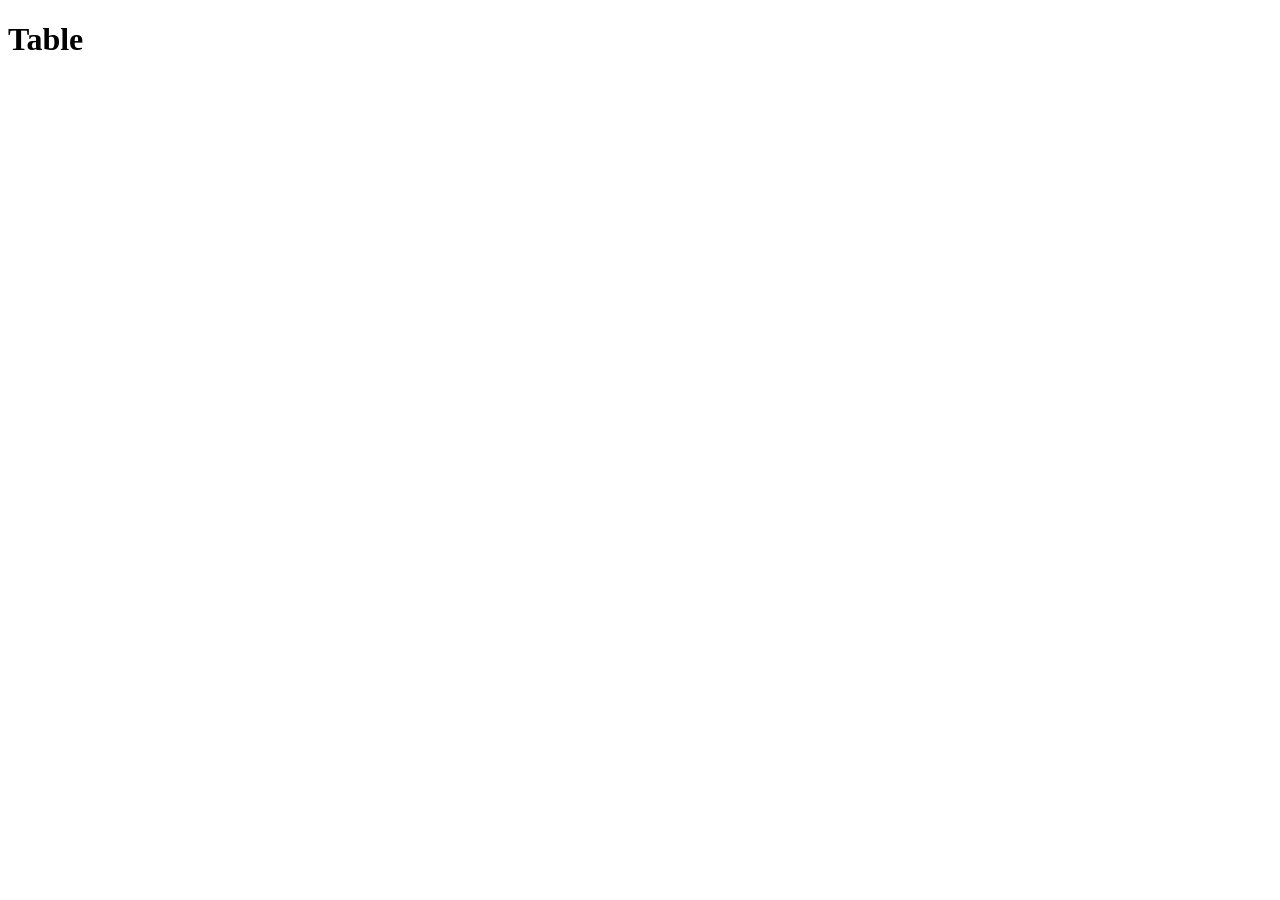
==== practice/table.html @ b3af8c2a "creating table.html" ====
<!DOCTYPE html>
<html lang="en">
<head>
    <meta charset="UTF-8">
    <meta name="viewport" content="width=device-width, initial-scale=1.0">
    <title>Table</title>
</head>
<body>
    <h1>Table</h1>
</body>
</html>
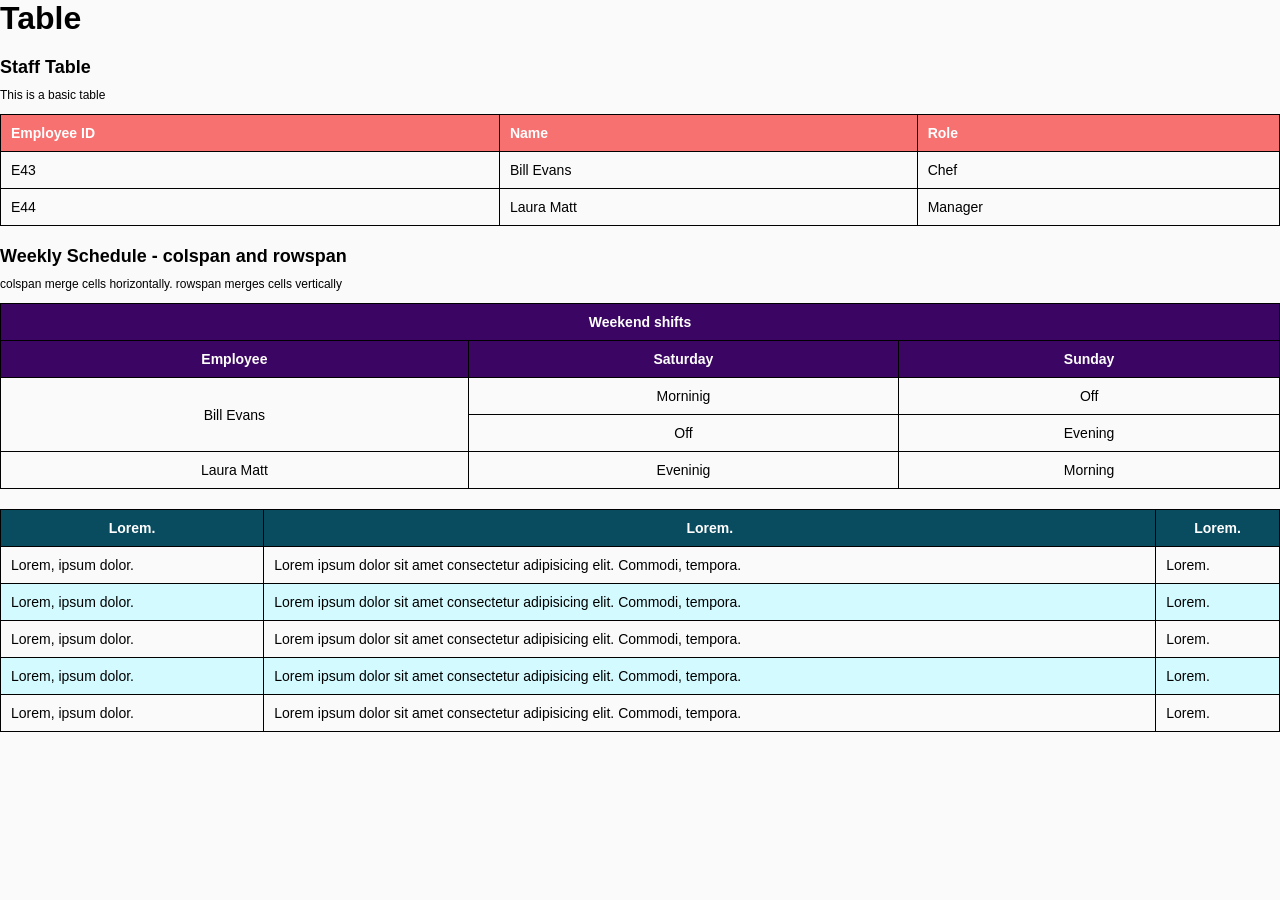
==== commit 7736f6fb: "practicing tables" ====
--- a/practice/table.html
+++ b/practice/table.html
@@ -3,9 +3,109 @@
 <head>
     <meta charset="UTF-8">
     <meta name="viewport" content="width=device-width, initial-scale=1.0">
+    <link rel="stylesheet" href="table.css">
     <title>Table</title>
 </head>
 <body>
     <h1>Table</h1>
+
+    <!-- Example 1: Basic structure of table-->
+    <h2>Staff Table</h2>
+    <p>This is a basic table</p>
+
+    <table>
+        <thead>
+            <tr>
+                <th>Employee ID</th>
+                <th>Name</th>
+                <th>Role</th>
+            </tr>
+        </thead>
+        <tbody>
+            <tr>
+                <td>E43</td>
+                <td>Bill Evans</td>
+                <td>Chef</td>
+            </tr>
+            <tr>
+                <td>E44</td>
+                <td>Laura Matt</td>
+                <td>Manager</td>
+            </tr>
+        </tbody>
+    </table>
+
+    <!-- Example 2: colspan and rowspan-->
+     <h2>Weekly Schedule - colspan and rowspan</h2>
+     <p>colspan merge cells horizontally. rowspan merges cells vertically</p>
+    <table class="scheduleTable">
+        <thead>
+            <tr>
+                <!-- colspan="3" makes this header span 3 columns-->
+                <th colspan="3">Weekend shifts</th>
+            </tr>
+            <tr>
+                <th>Employee</th>
+                <th>Saturday</th>
+                <th>Sunday</th>
+            </tr>
+        </thead>
+        <tbody>
+            <tr>
+                <!--rowspan="2" makes this cell span 2 rows-->
+                <td rowspan="2">Bill Evans</td>
+                <td>Morninig</td>
+                <td>Off</td>
+            </tr>
+            <tr>
+                <td>Off</td>
+                <td>Evening</td>
+            </tr>
+            <tr>
+                <td>Laura Matt</td>
+                <td>Eveninig</td>
+                <td>Morning</td>
+            </tr>
+        </tbody>
+    </table>
+
+    <!-- Example 3 nth-child, hover -->
+    <table class="styledTable">
+        <thead>
+            <tr>
+                <th>Lorem.</th>
+                <th>Lorem.</th>
+                <th>Lorem.</th>
+            </tr>
+        </thead>
+        <tbody>
+            <tr>
+                <td>Lorem, ipsum dolor.</td>
+                <td>Lorem ipsum dolor sit amet consectetur adipisicing elit. Commodi, tempora.</td>
+                <td>Lorem.</td>
+            </tr>
+            <tr>
+                <td>Lorem, ipsum dolor.</td>
+                <td>Lorem ipsum dolor sit amet consectetur adipisicing elit. Commodi, tempora.</td>
+                <td>Lorem.</td>
+            </tr>
+            <tr>
+                <td>Lorem, ipsum dolor.</td>
+                <td>Lorem ipsum dolor sit amet consectetur adipisicing elit. Commodi, tempora.</td>
+                <td>Lorem.</td>
+            </tr>
+            <tr>
+                <td>Lorem, ipsum dolor.</td>
+                <td>Lorem ipsum dolor sit amet consectetur adipisicing elit. Commodi, tempora.</td>
+                <td>Lorem.</td>
+            </tr>
+            <tr>
+                <td>Lorem, ipsum dolor.</td>
+                <td>Lorem ipsum dolor sit amet consectetur adipisicing elit. Commodi, tempora.</td>
+                <td>Lorem.</td>
+            </tr>
+        </tbody>
+    </table>
+
 </body>
 </html>
--- a/practice/table.css
+++ b/practice/table.css
@@ -0,0 +1,75 @@
+:root{
+    --accent-color:#f87171;
+    --text-light:#ffffff;
+    --header-bg:#3b0563;
+    --primary-color:rgb(9, 75, 95);
+    --row-alt:#d3faff;
+    --row-hover:#00789d;
+}
+*{
+    margin:0;
+    padding:0;
+}
+body{
+    font-family: arial;
+    background-color: #fafafa;
+}
+h1{
+    margin-bottom: 20px;
+}
+h2{
+    margin-bottom: 10px;
+    font-size: 18px;
+}
+p{
+    margin-bottom: 12px;
+    font-size: 12px;
+}
+
+/*Table basic style - ALL tables */
+
+table{
+    width: 100%;
+    border-collapse: collapse;
+    border-radius: 10px;
+    margin-bottom: 20px;
+    
+}
+th,td{
+    border:1px solid black;
+    text-align: left;
+    font-size: 14px;
+    padding:10px
+}
+th{
+    background-color: var(--accent-color);
+    color: var(--text-light);
+}
+
+/* Schedule table */
+
+.scheduleTable th{
+    background-color: var(--header-bg);
+    text-align: center;
+}
+.scheduleTable td{
+    text-align: center;
+}
+
+/*styled table*/
+
+.styledTable th{
+    background-color: var(--primary-color);
+    text-align: center;
+}
+
+/*zebra striping*/
+.styledTable tbody tr:nth-child(even){
+    background-color: var(--row-alt);
+}
+
+.styledTable tbody tr:hover{
+    background-color:var(--row-hover);
+    color: var(--text-light);
+    cursor: pointer;
+}
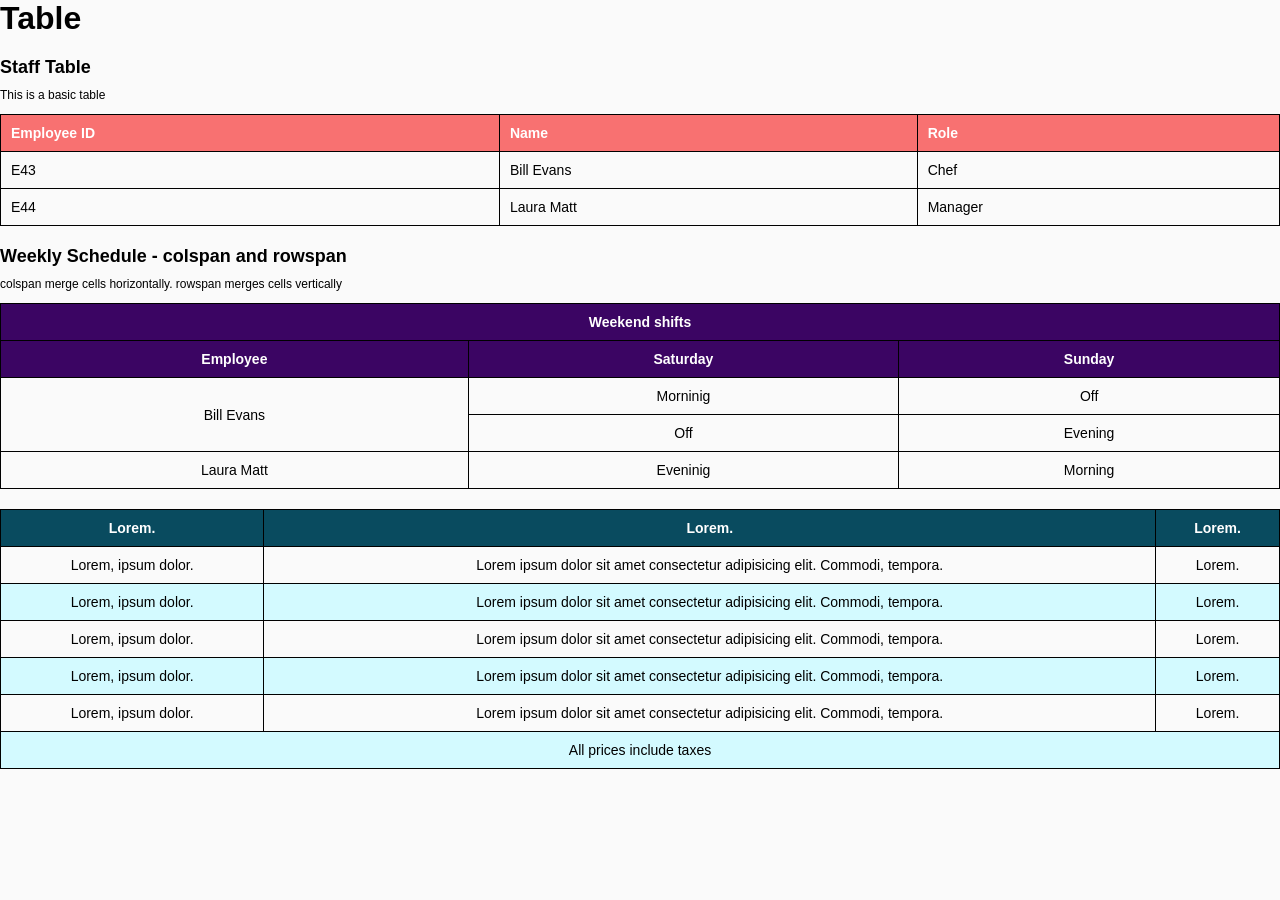
==== commit 2e918ca7: "adding index.html" ====
--- a/practice/table.html
+++ b/practice/table.html
@@ -104,6 +104,10 @@
                 <td>Lorem ipsum dolor sit amet consectetur adipisicing elit. Commodi, tempora.</td>
                 <td>Lorem.</td>
             </tr>
+
+            <tr>
+                <td colspan="3">All prices include taxes </td>
+            </tr>
         </tbody>
     </table>
 
--- a/practice/table.css
+++ b/practice/table.css
@@ -66,10 +66,14 @@
 /*zebra striping*/
 .styledTable tbody tr:nth-child(even){
     background-color: var(--row-alt);
+    
 }
 
 .styledTable tbody tr:hover{
     background-color:var(--row-hover);
     color: var(--text-light);
     cursor: pointer;
+}
+.styledTable td{
+    text-align: center;
 }
